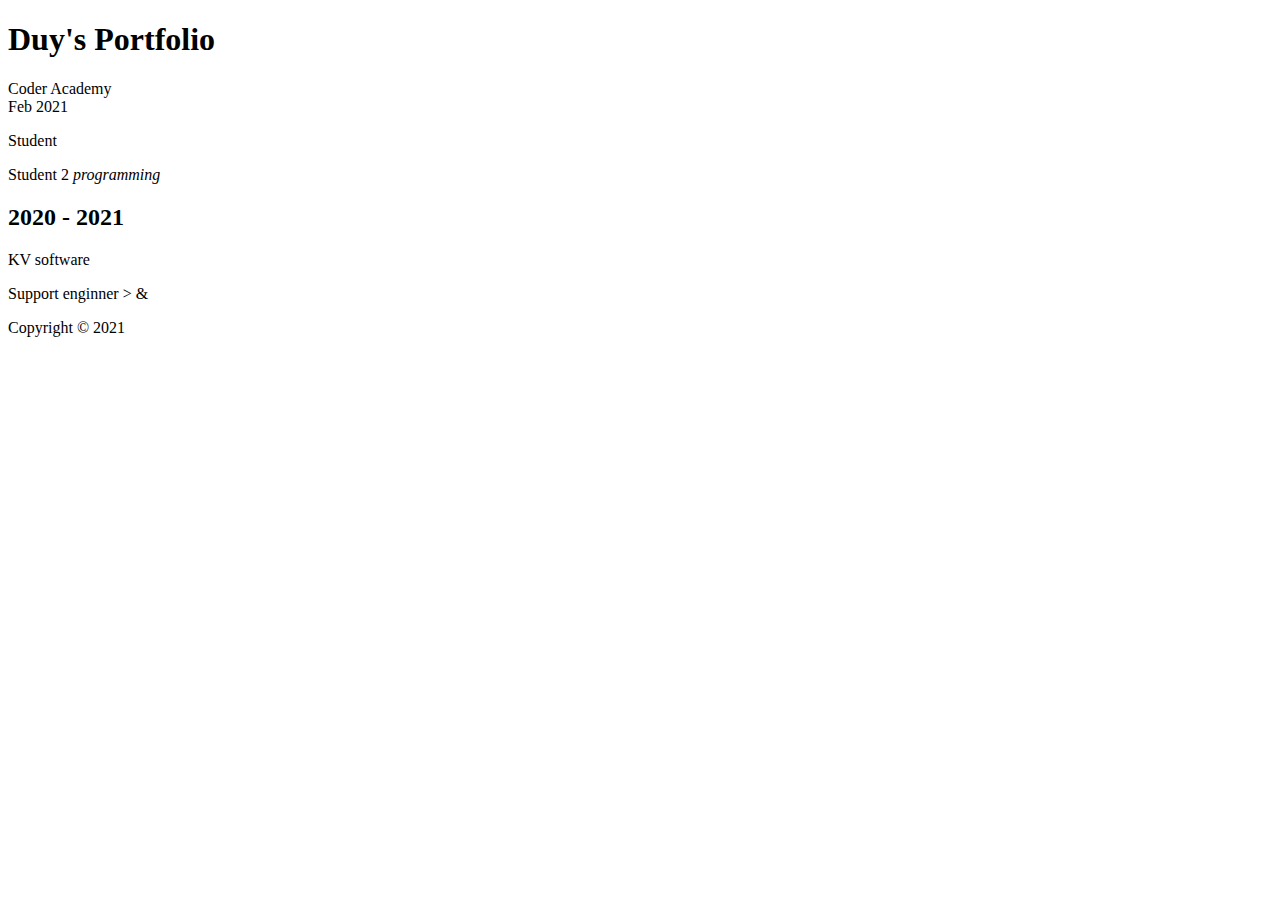
==== index.html @ 58653466 "add new html" ====
<!DOCTYPE html>
<html lang="en">
<head>
    <meta charset="UTF-8">
    <meta http-equiv="X-UA-Compatible" content="IE=edge">
    <meta name="viewport" content="width=device-width, initial-scale=1.0">
    <title>Duy's Porfolio</title>
</head>
<body>
    <h1>Duy's Portfolio</h1>
    <section>
        <div>Coder Academy</div>
        <div>Feb 2021</div>
        <p>Student</p>
        <p>Student 2 <em>programming</em> </p>
    </section>
    
    <section>        
        <h2>2020 - 2021</h2>
        <div>KV software</div>
        <p>Support enginner > & </p>
    </section>
   
    
    <footer>Copyright &copy; 2021</footer>
</body>
</html>
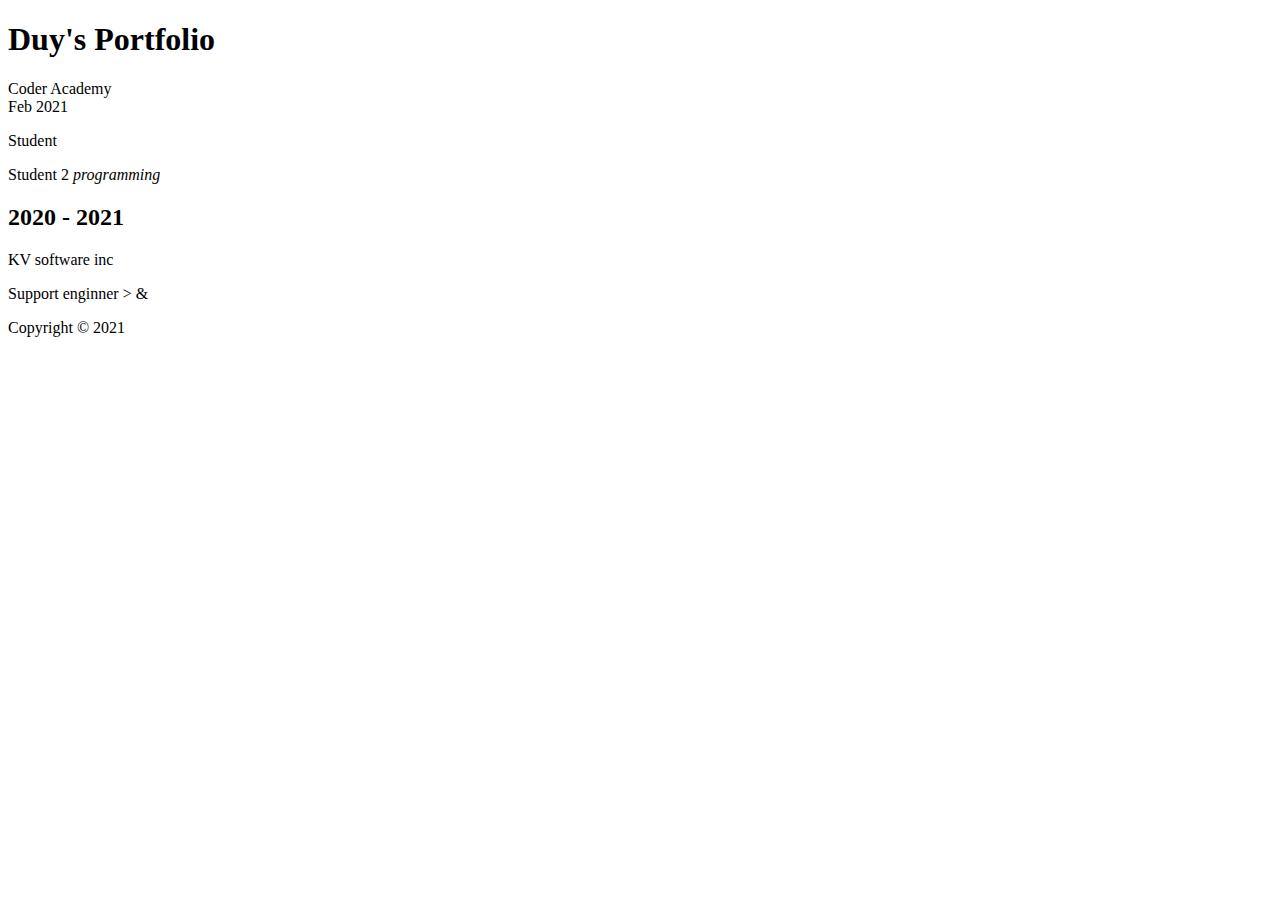
==== commit d399199c: "change in KV" ====
--- a/index.html
+++ b/index.html
@@ -17,7 +17,7 @@
     
     <section>        
         <h2>2020 - 2021</h2>
-        <div>KV software</div>
+        <div>KV software inc</div>
         <p>Support enginner > & </p>
     </section>
    
